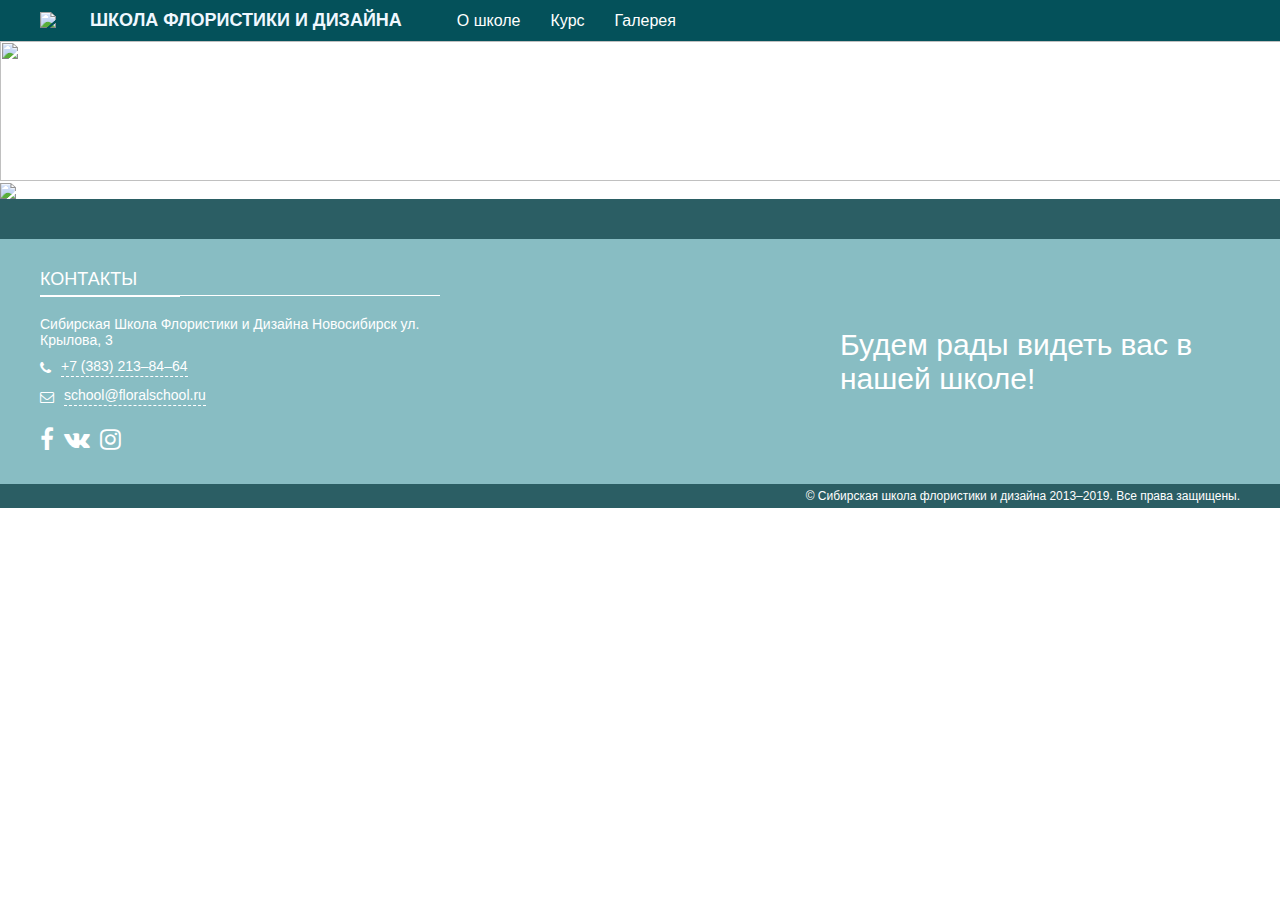
==== school.html @ 0351be3e "Иземения" ====
<!DOCTYPE html>
<html lang="ru">

<head>
    <meta charset="UTF-8">
    <meta name="viewport" content="width=device-width, initial-scale=1.0">
    <meta http-equiv="X-UA-Compatible" content="ie=edge">
    <title>Школа Флористики</title>
    <link rel="stylesheet" href="https://cdnjs.cloudflare.com/ajax/libs/font-awesome/4.7.0/css/font-awesome.min.css">
    <link rel="stylesheet" href="style.css">

</head>

<body>
    <header id="main-header">
           
        <div class="container">
            <div class="logotype">
                <div class="image"><img src="http://floralschool.ru/images/icons/hat-icon.png" class="__responsive" />
                </div>
                <div class="title">Школа флористики и дизайна</div>
            </div>
            <nav>
                <ul>
                    <li>
                        <a href="#"> О школе </a>

                    </li>
                    <li>
                        <a href="#">Курс </a>
                        <ul>
                            <li>
                                <a href="#">Базовцый курс</a>
                            </li>
                            <li>
                                <a href="#">Свадебный флорист</a>
                            </li>

                        </ul>
                    </li>
                    <li>
                        <a href="#">Галерея</a>
                        <ul>
                            <li>
                                <a href="gallery.html">Фото</a>
                            </li>
                            <li>
                                <a href="#">Видео</a>
                            </li>
                        </ul>
                        </a>
                    </li>
                </ul>
            </nav>
        </div>
    </header>
    <main>
            <div id="school-banner">
                    <img src="http://floralschool.ru/images/heading-bg.jpg?1428795369" class="__responsive">
            </div>
 
      <div class="flower">
        <div class="image"><img src="http://floralschool.ru/images/about1.jpg" class="__responsive" />
        </div>






    <footer>
        <div id="main-footer">
            <div class="footer-top">
                <div class="container">
                    <div class="contact">
                        <div class="title">Контакты</div>
                        <ul class="list">
                            <li>Сибирская Школа Флористики и Дизайна
                                Новосибирск
                                ул. Крылова, 3</li>
                            <li><i class="fa fa-phone"></i><a href="tel:+73832138464">+7 (383) 213–84–64</a></li>
                            <li><i class="fa fa-envelope-o"></i><a href="mailto:school@floralschool.ru">school@floralschool.ru</a></li>
                        </ul>
                        <div class="block-social">
                            <ul>
                                <li><a href="https://www.facebook.com/floralschoolnsk"><i class="fa fa-facebook"></i></a></li>
                                <li><a href="https://vk.com/floralschool"><i class="fa fa-vk"></i></a></li>
                                <li><a href="https://www.instagram.com/floralschool/"><i class="fa fa-instagram"></i></a></li>
                            </ul>
                        </div>
                    </div>
                    <div class="menu"></div>
                    <div class="slogan">
                        Будем рады видеть вас в нашей школе!

                    </div>

                </div>
            </div>
            <div class="copyright">
                <div class="container">
                    © Сибирская школа флористики и дизайна 2013–2019. Все права защищены.
                </div>
            </div>
        </div>

    </footer>



</body>

</html>
---- style.css ----
html, body {
	height: 100%;
	font-family: 'Roboto', arial;
	margin: 0;
	padding: 0;
}

.container {
	box-sizing: border-box;
	width: 1200px;
	margin: 0 auto;
}
.__responsive{
	width: auto;
	height: auto;
	max-width: 100%;
	max-height: 100%;
	vertical-align: bottom;
}
/**
HEADER
**/
#main-header {
	background: #04515a;
	color: aliceblue;
	list-style: none;
	padding: 0;
	margin: 0;
	display: flex;
}
#main-header .container {
	display: flex;
}

#main-header .logotype {
	display: flex;
	padding: 10px 0;
}

#main-header .logotype .image {
	width: 40px;
	margin-right: 10px;
}


#main-header .logotype .title {
	align-items: center;
	display: flex;
	font-size: 18px;
	font-weight: bold;
	margin-right: 40px;
	text-transform: uppercase;
}

#main-header nav {
	display: flex;
}
#main-header nav ul{
	list-style: none;
	margin: 0;
	padding: 0;
}
#main-header nav > ul{
	display: flex;
	align-items: stretch;
	
	height: 100%;
}
#main-header nav > ul > li{
	
	text-decoration: none;
	box-sizing: border-box;
}
#main-header nav a{
	text-decoration: none;
	padding: 5px 15px;	
}
#main-header nav > ul > li > a{
	color: #FFF;
	display: flex;
	align-items: center;
	height: 100%;
	box-sizing: border-box;
}
#main-header nav > ul > li:hover > a{
	background: white;
	color:#04515a;
}
#main-header nav > ul ul{
	display: none;
	position: absolute;
	background: rgba(43, 94, 100, 0.65);

}
#main-header nav > ul > li:hover ul{
	display: block;
}
#main-header nav > ul ul li{

	border-top: 1px solid white;


}
#main-header nav > ul ul li:first-child{
	border: none;
}
#main-header nav > ul ul li a{
	color: white;
	text-transform: uppercase;
	text-align: center;
	padding: 5px 15px;
	display: block;
}
#main-header nav > ul ul li:hover a{
	background: white;
	color:#04515a;
}

/**
HEADER
**/
#main-banner .image img{
	width: 1583px;
	height: 625px;
}
#main-menu {
	margin-top: 40px;
}
#main-menu ul{
	text-align: center;
	list-style: none;
	margin: 0 -10px;
	padding: 0;
	display: flex;
	flex-wrap: wrap;
}
#main-menu ul li{
	margin-bottom: 20px;
	margin-left: 10px;
	margin-right: 10px;
	width: calc(25% - 20px);
}
.block-menu{
	background: #8ca9ad;
	padding: 40px;
	box-sizing: border-box;
	display: flex;
	flex-direction: column;
	align-items: center;
	
}
.block-menu .icon{
width: 78px;
}
.block-menu .title{
	color: white;
	text-transform: uppercase;
	font-size: 20px;
	margin: 40px auto;
}

.block-menu a{
text-decoration: none;
color: white;
background:  #669fa6;
padding: 10px 20px;
margin-top: auto;
}

.block-menu a:hover{
	background: white;
	color: #669fa6;
}

#home-articles ul{
	list-style: none;
	margin: 0 -10px;
	padding: 0;
	display: flex;
	flex-wrap: wrap;

}
#home-articles ul li{
	margin: 0 10px 20px;
	position: relative;

width: calc(50% - 20px);
}
#home-articles ul li:before{
	background: rgba(136, 189, 195, 0.7);
	bottom: 0;
	content: "";
	left: 0;
	opacity: 0;
	position: absolute;
	right: 0;
	top: 0;
	transition: opacity .25s ease-in;
	z-index: 2;
}
#home-articles ul li:hover::before{
opacity: 1;
}
#home-articles ul li .image{
	display: block;
	overflow: hidden;
	z-index: 1;
	
}
#home-articles ul li .image img{
	transition: transform .25s ease-in;
}
#home-articles ul li:hover .image img{
	transform: scaleX(1.2) scaleY(1.2);
}
#home-articles ul li .title{
	z-index: 3;
}


.block-article{
	position: relative;
}
.block-article .title{
	position: absolute;
	left: 0;
	right: 0;
	bottom: 0;
	text-align: center;

	
	background: rgba(136, 189, 195, 0.9);
	padding: 20px;
}
.block-article .title a{
	color: #FFF;
	text-decoration: none;
	text-align: center;
	font-family: "Roboto Thin", arial;
	font-size: 24px;
	visibility: visible;
	text-transform: uppercase;
}

/**
Partner
**/
#partner .title-style {
	text-align: center;
    text-transform: uppercase;
    font-size: 26px;
	margin-bottom: 50px;
	margin-top: 50px;
	font-family:"Roboto Thin", arial; 
	color:#2b5e64;
	
}
#partner.image img{
	width: 50px;
	height: 50px;
		
}
#partner  {
	margin-top: 40px;
	align-items: center;
	
}



#partner ul{
	
	list-style: none;
	margin: 0 10px;
	padding:  0px;
	display: flex;
	flex-wrap: wrap;
	align-items: center;
}
#partner ul li{
	display: inline-block;
    padding-right: 5px;
    padding-left: 20px;
	margin-bottom: 20px;
	margin-left: 10px;
	margin-right: 10px;
	width: calc(25% - 20px);
	align-items: center;
}
#partner .title-style {
	border-bottom: 1px solid #2b5e64;
	font-size: 25px;
	margin-bottom: 20px;
	padding-bottom: 5px;
	text-transform: uppercase;
	position: relative;
}	
#partner .title-style::after{
	background: #2b5e64;
	bottom: -2px;
	content: "";
	height: 2px;
	left: 475px;
	position: absolute;
	width: 250px;
}


.block-partner{
	box-sizing: border-box;
	display: flex;
	flex-direction: column;
	align-items: center;
}
/**
footer
**/
#main-footer{
	background: #2b5e64;
	padding-top: 40px;
	
}
#main-footer .copyright{
	color: #FFF;
	text-align: right;
	font-size: 12px;
	padding: 5px 0;

}
#main-footer .footer-top{
	background: #88bdc3;
	padding: 30px 0;
}
#main-footer .footer-top .container{
	color: #FFF;
	display: flex;
}
#main-footer .footer-top .container > *{
	flex-grow: 0;
	flex-shrink: 0;
	width: 33.33%;
}
#main-footer .footer-top .title{
	border-bottom: 1px solid #FFF;
	font-size: 18px;
	margin-bottom: 20px;
	padding-bottom: 5px;
	text-transform: uppercase;
	position: relative;
}
#main-footer .footer-top .title:after{
	background: #FFF;
	bottom: -2px;
	content: "";
	height: 1px;
	left: 0;
	position: absolute;
	width: 140px;
}
#main-footer .footer-top .list{
	list-style: none;
	margin: 0;
	padding: 0;
}
#main-footer .footer-top .list > li{
	align-items: center;
	display: flex;
	font-size: 14px;
	margin-top: 10px;
}
#main-footer .footer-top .list > li:first-child{
	margin-top: 0;
}
#main-footer .footer-top .list a{
	border-bottom: 1px dashed #FFF;
	color: #FFF;
	padding-bottom: 2px;
	text-decoration: none;
}
#main-footer .footer-top .list .fa{
	margin-right: 10px;
}
#main-footer .footer-top .list a:hover{
	border-bottom-color: transparent;
}
#main-footer .block-social{
	margin-top: 20px;
}

.block-social ul{
	display: flex;
	list-style: none;
	margin: 0;
	padding: 0;
}
.block-social li{
	margin-left: 10px;
}
.block-social li:first-child{
	margin-left: 0;
}
.block-social a{
	color: #FFF;
	font-size: 24px;
	text-decoration: none;
}
#main-footer .block-social a:hover{
color:#2b5e64;
}

#main-footer .slogan {
	align-items: center;
	display: flex;
	margin-left: auto;
	font-size: 30px;
	color: #FFF;
}
/**
footer
**/
/**
gallery
**/


#home-gallery ul{
	list-style: none;
	margin: 45px -25px;
	padding: 0;
	display: flex;
	flex-wrap: wrap;
}
#home-gallery ul li{
	margin: 0 15px 25px;
	position: relative;

width: calc(30% - 15px);
}
#home-gallery ul li:before{
	background: rgba(136, 189, 195, 0.7);
	bottom: 0;
	content: "";
	left: 0;
	opacity: 0;
	position: absolute;
	right: 0;
	top: 0;
	transition: opacity .25s ease-in;
	z-index: 2;
}
#home-gallery ul li:hover::before{
opacity: 1;
}
#home-gallery ul li .image{
	display: block;
	overflow: hidden;
	z-index: 1;
	
}
#home-gallery ul li .image img{
	transition: transform .25s ease-in;
}
#home-gallery ul li:hover .image img{
	transform: scaleX(1.2) scaleY(1.2);
}
#home-gallery ul li .title{
	z-index: 3;
}


.block-gallery{
	position: relative;
}
.block-gallery .title{
	position: absolute;
	left: 0;
	right: 0;
	bottom: 0;
	text-align: center;
    background: rgba(136, 189, 195, 0.9);
	padding: 20px;
	
	
}
.block-gallery .title a{
	color: #FFF;
	text-decoration: none;
	text-align: center;
	font-family: "Roboto Thin", arial;
	font-size: 24px;
	visibility: visible;
	text-transform: uppercase;
}

/**
gallery
**/
#school-banner img{
	width: 1583px;
	height: 140px;
}
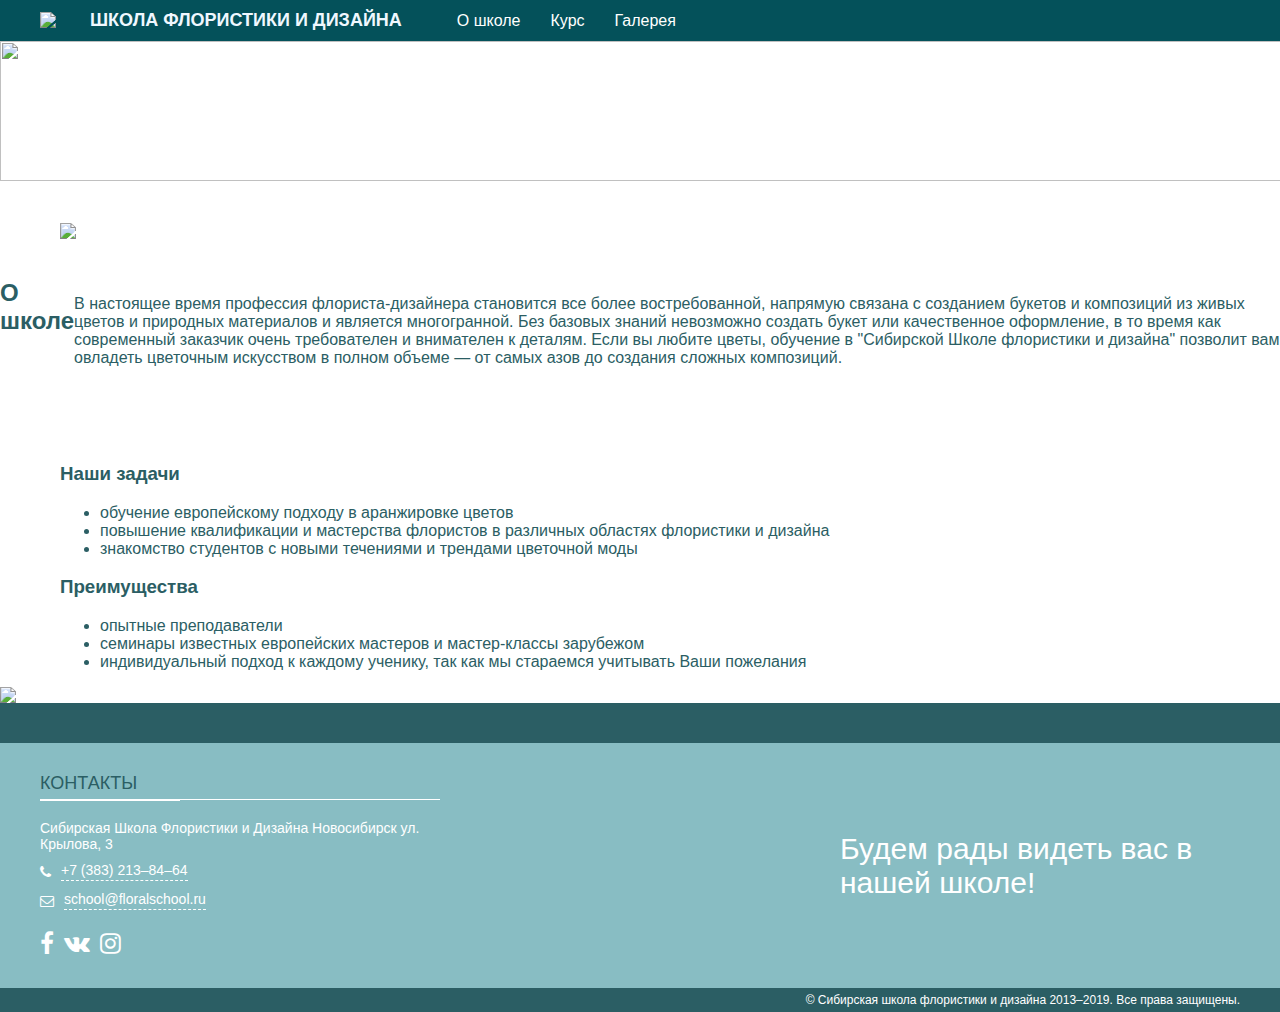
==== commit 874d11db: "Изменения." ====
--- a/school.html
+++ b/school.html
@@ -59,12 +59,35 @@
                     <img src="http://floralschool.ru/images/heading-bg.jpg?1428795369" class="__responsive">
             </div>
  
-      <div class="flower">
-        <div class="image"><img src="http://floralschool.ru/images/about1.jpg" class="__responsive" />
+      <div id="flower">
+        <div class="image">
+            <img src="http://floralschool.ru/images/about1.jpg" class="__responsive" />
         </div>
-
-
-
+       
+       <div class="title">
+           <h2 class="title-style" >О школе</h2>
+            <p>
+                В настоящее время профессия флориста-дизайнера становится все более востребованной, напрямую связана с созданием букетов и композиций из живых цветов и природных материалов и является многогранной. Без базовых знаний невозможно создать букет или качественное оформление, в то время как современный заказчик очень требователен и внимателен к деталям. Если вы любите цветы, обучение в "Сибирской Школе флористики и дизайна" позволит вам овладеть цветочным искусством в полном объеме — от самых азов до создания сложных композиций.
+            </p>
+       </div>
+       <div class="text-description" style="margin-top: 80px;">
+        <h3 class="title-style-2">Наши задачи<span class="title-under"></span></h3>
+        <ul>
+          <li>обучение европейскому подходу в аранжировке цветов</li>
+          <li>повышение квалификации и мастерства флористов в различных областях флористики и дизайна</li>
+          <li>знакомство студентов с новыми течениями и трендами цветочной моды</li>
+        </ul>
+        <h3 class="title-style-2">Преимущества<span class="title-under"></span></h3>
+        <ul>
+          <li>опытные преподаватели</li>
+          <li>семинары известных европейских мастеров и мастер-классы зарубежом</li>
+          <li>индивидуальный подход к каждому ученику, так как мы стараемся учитывать Ваши пожелания</li>
+        </ul>
+      </div>
+      <div class="red"><img src="http://floralschool.ru/images/about2.jpg">
+      </div>
+        
+        
 
 
 
--- a/style.css
+++ b/style.css
@@ -303,6 +303,7 @@
 	left: 475px;
 	position: absolute;
 	width: 250px;
+	
 }
 
 
@@ -498,4 +499,42 @@
 #school-banner img{
 	width: 1583px;
 	height: 140px;
-}+}
+#flower .image{
+box-sizing: border-box;
+display: block;
+max-width: 100%;
+margin-top: 40px;
+margin-left: 60px;
+margin-right: 0px;
+margin-bottom: 40px;
+}  
+#flower .title-style {
+	
+color: #2b5e64;
+margin: 0 0 10px;
+display: flex;
+text-align: justify;
+}
+#flower .title{
+	color: #2b5e64;
+
+display: flex;
+text-align: left;
+margin-bottom:50px;
+}
+
+.text-description {
+	text-align: justify;
+	display: block;
+	color: #2b5e64;
+	margin-left: 60px;
+	
+}
+.red img{
+	display: flex;
+    width: auto;
+	height: auto;
+	border: 0;
+
+}
